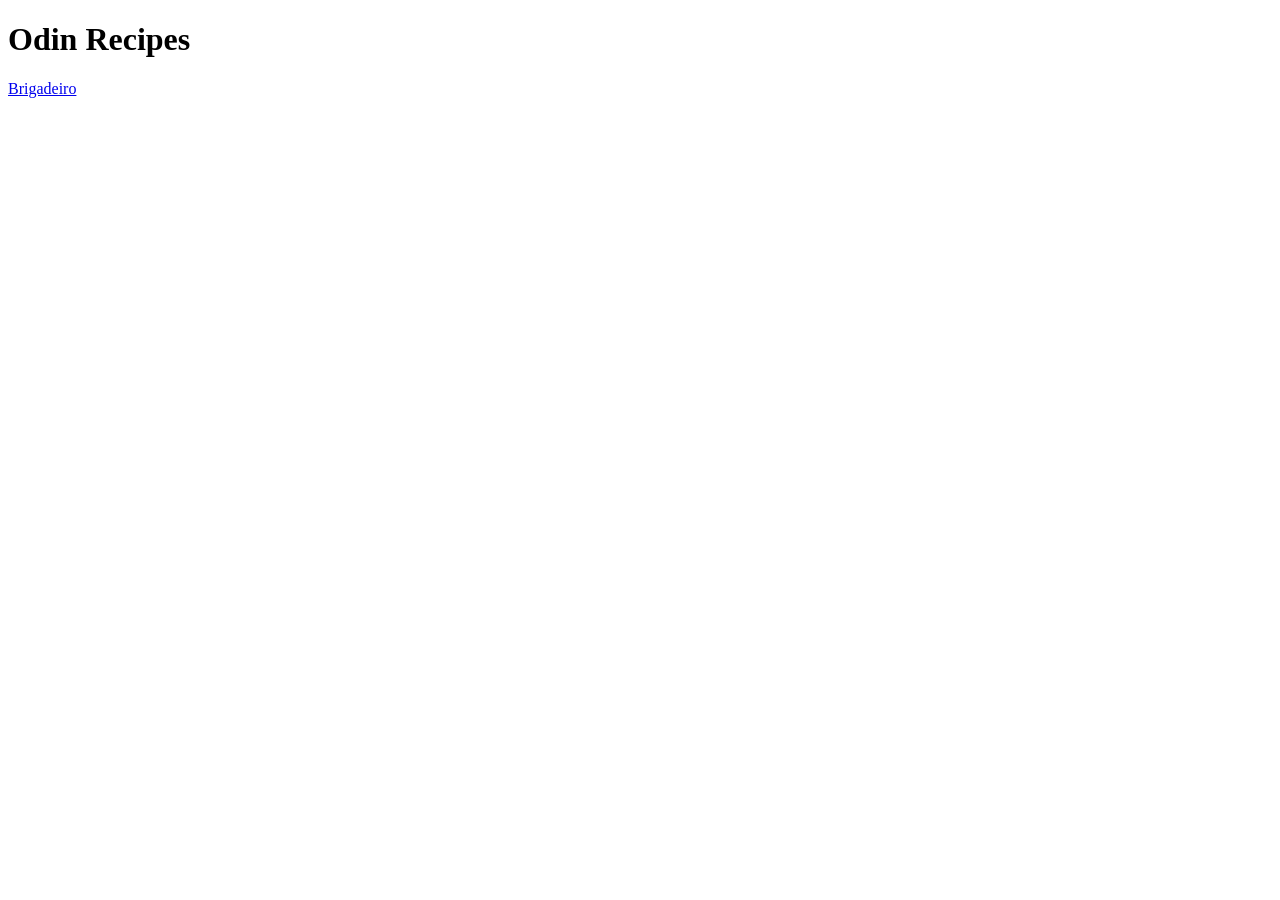
==== index.html @ f39ff7d2 "Create index and first recipe page. Make an index.html as our homepage with link to our future recip" ====
<!DOCTYPE html>
<html lang="en">
    <head>
        <meta charset="UTF-8">
        <title>Odin recipes</title>
    </head>
    <body>
        <h1>Odin Recipes</h1>
        <a href="recipes/brigadeiro.html">Brigadeiro</a>
    </body>
</html>
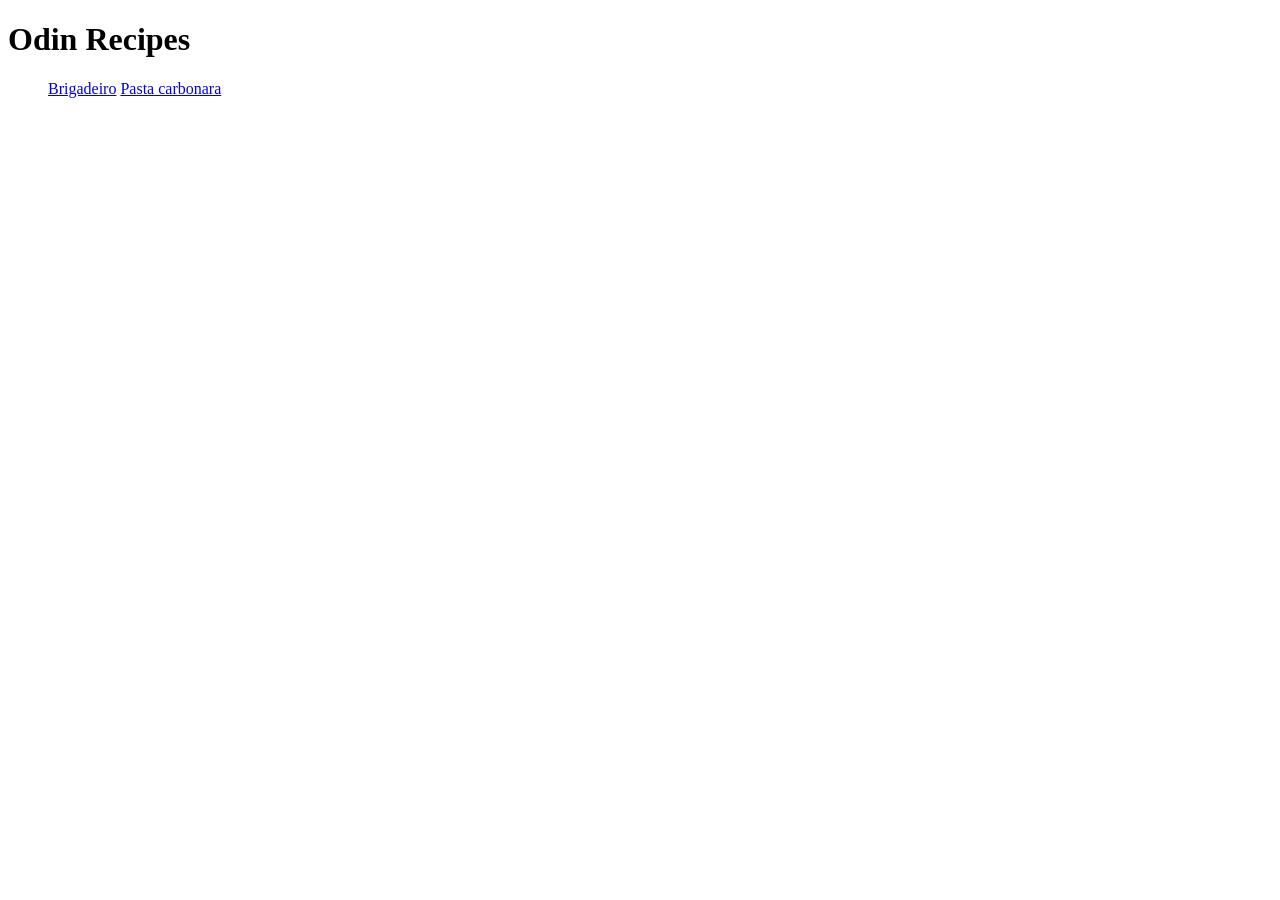
==== commit 8ba1cfb4: "Create second recipe and links to and from index Create a second recipe page, similar to the first o" ====
--- a/index.html
+++ b/index.html
@@ -6,6 +6,9 @@
     </head>
     <body>
         <h1>Odin Recipes</h1>
+        <ul>
         <a href="recipes/brigadeiro.html">Brigadeiro</a>
+        <a href="recipes/carbonara.html">Pasta carbonara</a>
+        </ul>
     </body>
 </html>
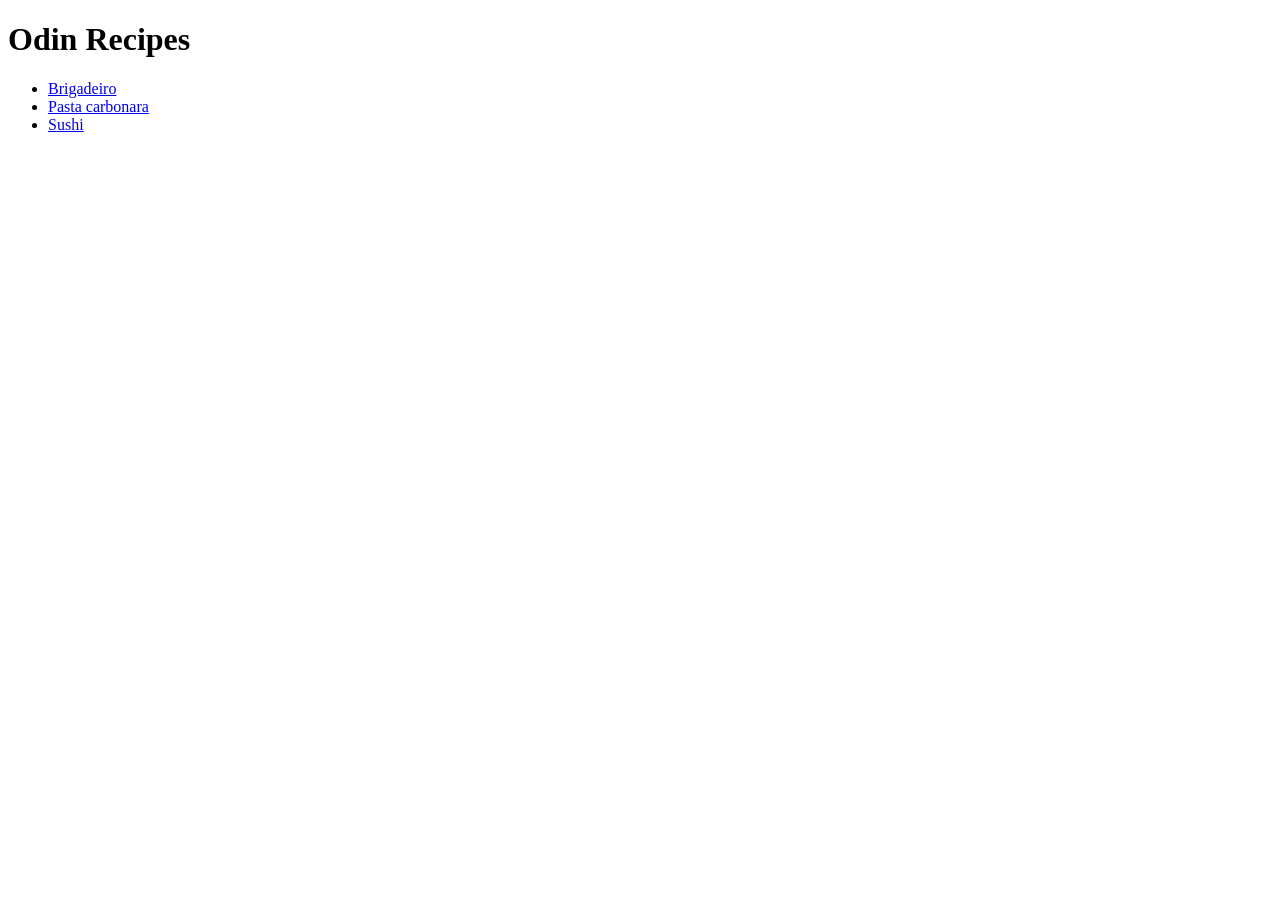
==== commit 2910954c: "Create last recipe page and links Create the sushi.html and add the sushi.jpeg within it. Create lin" ====
--- a/index.html
+++ b/index.html
@@ -7,8 +7,9 @@
     <body>
         <h1>Odin Recipes</h1>
         <ul>
-        <a href="recipes/brigadeiro.html">Brigadeiro</a>
-        <a href="recipes/carbonara.html">Pasta carbonara</a>
+            <li><a href="recipes/brigadeiro.html">Brigadeiro</a></li>
+            <li><a href="recipes/carbonara.html">Pasta carbonara</a></li>
+            <li><a href="recipes/sushi.html">Sushi</a></li>
         </ul>
     </body>
 </html>
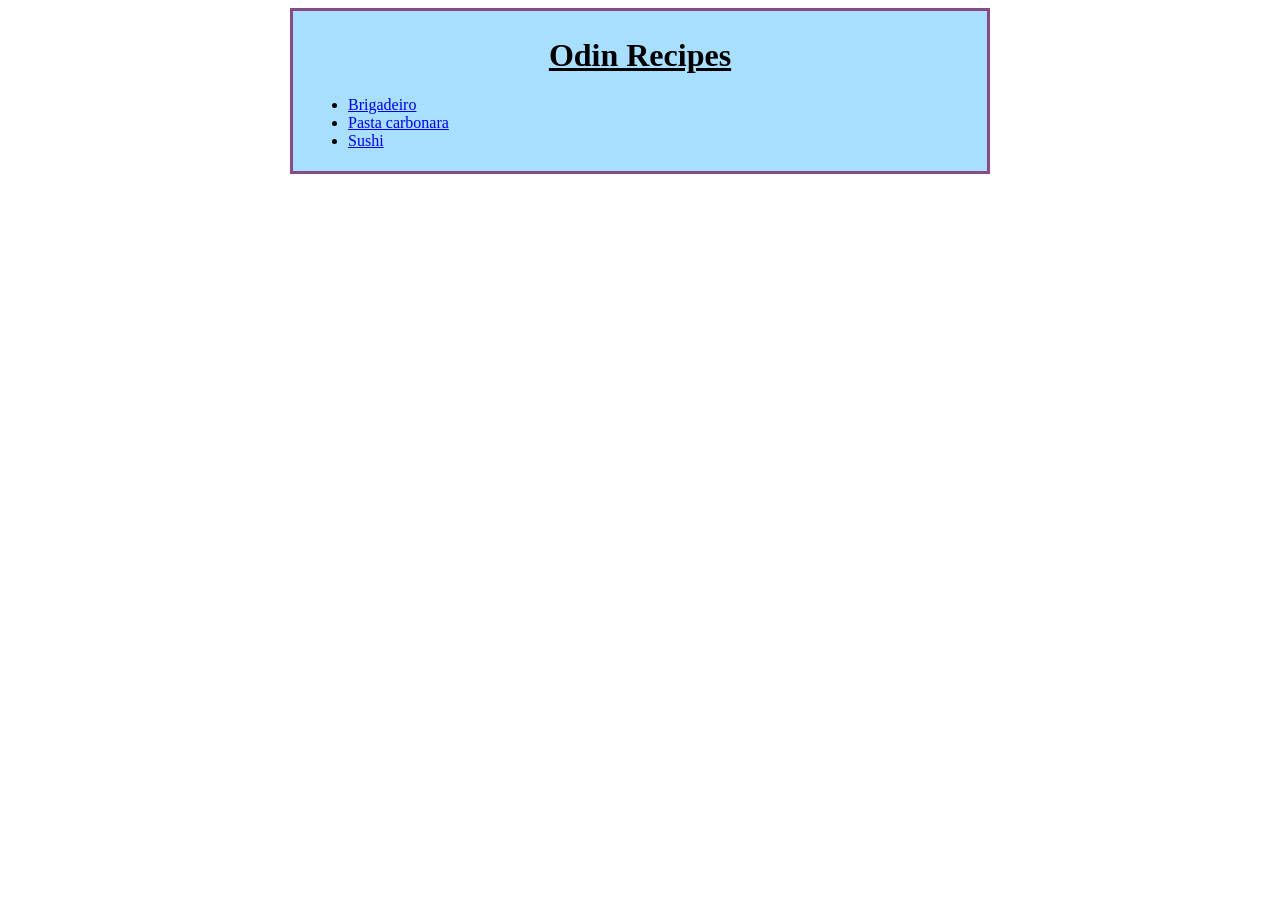
==== commit 07cc1cf1: "Add style.css Add style.css to the website and link to all pages. Add style to pages with basic card" ====
--- a/index.html
+++ b/index.html
@@ -3,13 +3,16 @@
     <head>
         <meta charset="UTF-8">
         <title>Odin recipes</title>
+        <link rel="stylesheet" href="style.css">
     </head>
     <body>
+        <div class="card">
         <h1>Odin Recipes</h1>
         <ul>
             <li><a href="recipes/brigadeiro.html">Brigadeiro</a></li>
             <li><a href="recipes/carbonara.html">Pasta carbonara</a></li>
             <li><a href="recipes/sushi.html">Sushi</a></li>
         </ul>
+        </div>
     </body>
 </html>
--- a/style.css
+++ b/style.css
@@ -0,0 +1,21 @@
+.card {
+    box-sizing: border-box;
+    background-color: rgb(168, 222, 254);
+    width: 700px;
+    margin: 0px auto;
+    padding: 5px 15px;
+    border: 3px solid rgb(136, 75, 136);
+}
+
+h1 {
+    text-align: center;
+    text-decoration: underline;
+}
+
+img {
+    display: block;
+    width: 600px;
+    height: auto;
+    border: 1px solid black;
+    margin: 0 auto;
+}
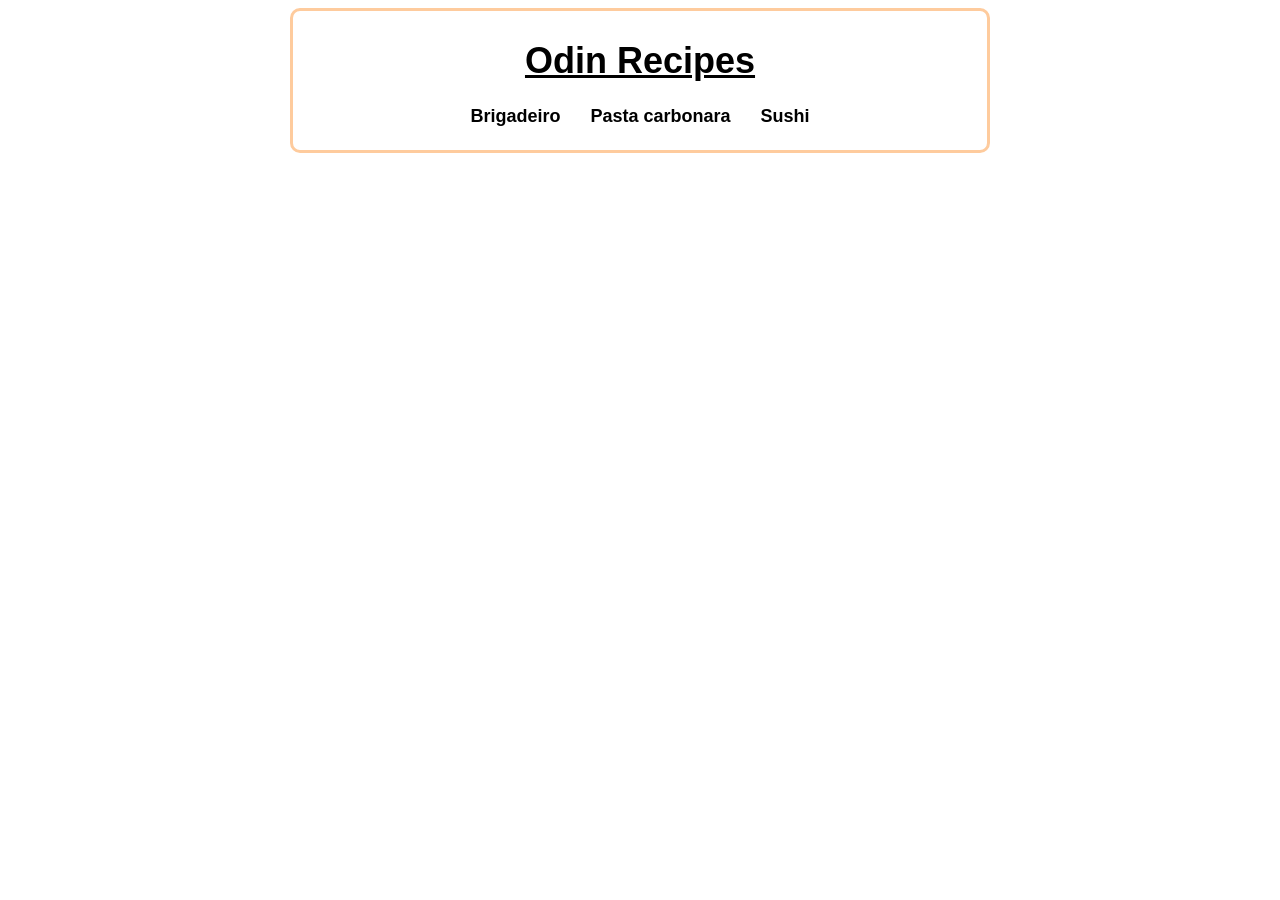
==== commit 974872ad: "Add style to style.css Complete styling of the recipe cards with round corners, color changes, hover" ====
--- a/index.html
+++ b/index.html
@@ -8,10 +8,10 @@
     <body>
         <div class="card">
         <h1>Odin Recipes</h1>
-        <ul>
-            <li><a href="recipes/brigadeiro.html">Brigadeiro</a></li>
-            <li><a href="recipes/carbonara.html">Pasta carbonara</a></li>
-            <li><a href="recipes/sushi.html">Sushi</a></li>
+        <ul class="recipes">
+            <li class="recipe"><a class= "link" href="recipes/brigadeiro.html">Brigadeiro</a></li>
+            <li class="recipe"><a class= "link" href="recipes/carbonara.html">Pasta carbonara</a></li>
+            <li class="recipe"><a class= "link" href="recipes/sushi.html">Sushi</a></li>
         </ul>
         </div>
     </body>
--- a/style.css
+++ b/style.css
@@ -1,10 +1,15 @@
+body {
+    font-family: sans-serif;
+    font-size: 18px;
+}
 .card {
     box-sizing: border-box;
-    background-color: rgb(168, 222, 254);
+    background-color: white;
     width: 700px;
     margin: 0px auto;
     padding: 5px 15px;
-    border: 3px solid rgb(136, 75, 136);
+    border: 3px solid rgb(254, 203, 157);
+    border-radius: 10px;
 }
 
 h1 {
@@ -18,4 +23,43 @@
     height: auto;
     border: 1px solid black;
     margin: 0 auto;
+}
+
+.home {
+    box-sizing: border-box;
+    display:block;
+    width: max-content;
+    margin: -30px 15px 5px 15px;
+    padding: 5px 15px;
+}
+
+.link {
+    text-decoration: none;
+    font-weight: bold;
+    color: black;
+}
+
+.link:hover{
+    background-color: rgb(254, 203, 157);
+    color: white;
+}
+
+h2 {
+    text-decoration: underline;
+}
+
+.recipe {
+    display: inline-block;
+    margin-right: 25px;
+}
+
+.recipe:last-child {
+    margin-right: 0;
+}
+
+.recipes {
+    width: fit-content;
+    padding: 0;
+    margin-left: auto;
+    margin-right: auto;
 }
